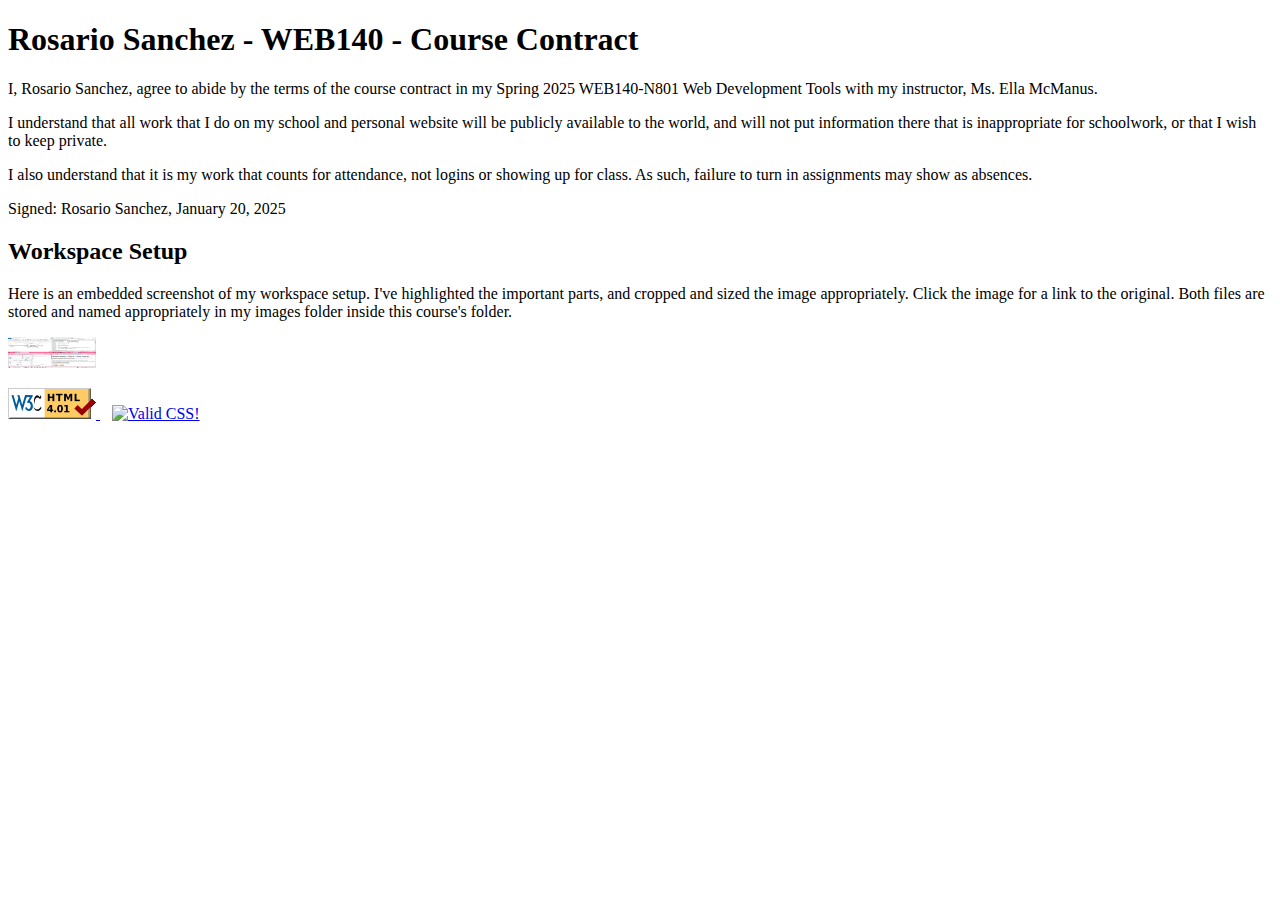
==== contract.html @ f3237adb "Add files via upload" ====
<!DOCTYPE html>
<html lang="en">
	<!--
	Course Conract

	Author: Rosario Sanchez
	Date:   2025-1-20

	Filename: template.html
	-->
<head>
	<meta charset="UTF-8">
	<meta name="viewport" content="width=device-width, initial-scale=1.0">
	<title>Rosario Sanchez - WEB140</title>
</head>

<body>
	<header><h1>Rosario Sanchez - WEB140 - Course Contract</h1></header>
	<p>I, Rosario Sanchez, agree to abide by the terms of the course contract in my 
	   Spring 2025 WEB140-N801 Web Development Tools with my instructor, Ms. Ella McManus.</p>
	<p>I understand that all work that I do on my school and personal website will be 
	   publicly available to the world, and will not put information there that is 
	   inappropriate for schoolwork, or that I wish to keep private.</p>
	<p>I also understand that it is my work that counts for attendance, not logins or showing 
	   up for class. As such, failure to turn in assignments may show as absences.</p>
	<p>Signed: Rosario Sanchez, January 20, 2025</p>
	
	<h2>Workspace Setup</h2>
	<p>Here is an embedded screenshot of my workspace setup. I've highlighted the important parts, 
	   and cropped and sized the image appropriately. Click the image for a link to the original. 
	   Both files are stored and named appropriately in my images folder inside this course's folder.</p>
	<p>
		<a href="images/workflow-annotations.jpeg" title="View the original image" style="background-color: transparent">
			<img src="images/workflow-annotations.jpeg" alt="Worflow annotations" style="border: none; width: 88px; height: 31px;">
		</a>
	</p>
	
	<footer>
		<div>
			<a href="http://validator.w3.org/check?uri=referer" style="background-color: transparent">
				<img src="images/valid-html401.png" alt="Valid HTML 4.01" style="border: none; width: 88px; height: 31px;">
			</a>
			&nbsp;&nbsp;
			<a href="http://jigsaw.w3.org/css-validator/check/referer" style="background-color: transparent">
				<img src="images/VCSS.png" alt="Valid CSS!" style="border: none; width: 88px; height: 31px;">
			</a>
		</div>
	</footer>
</body>

</html>
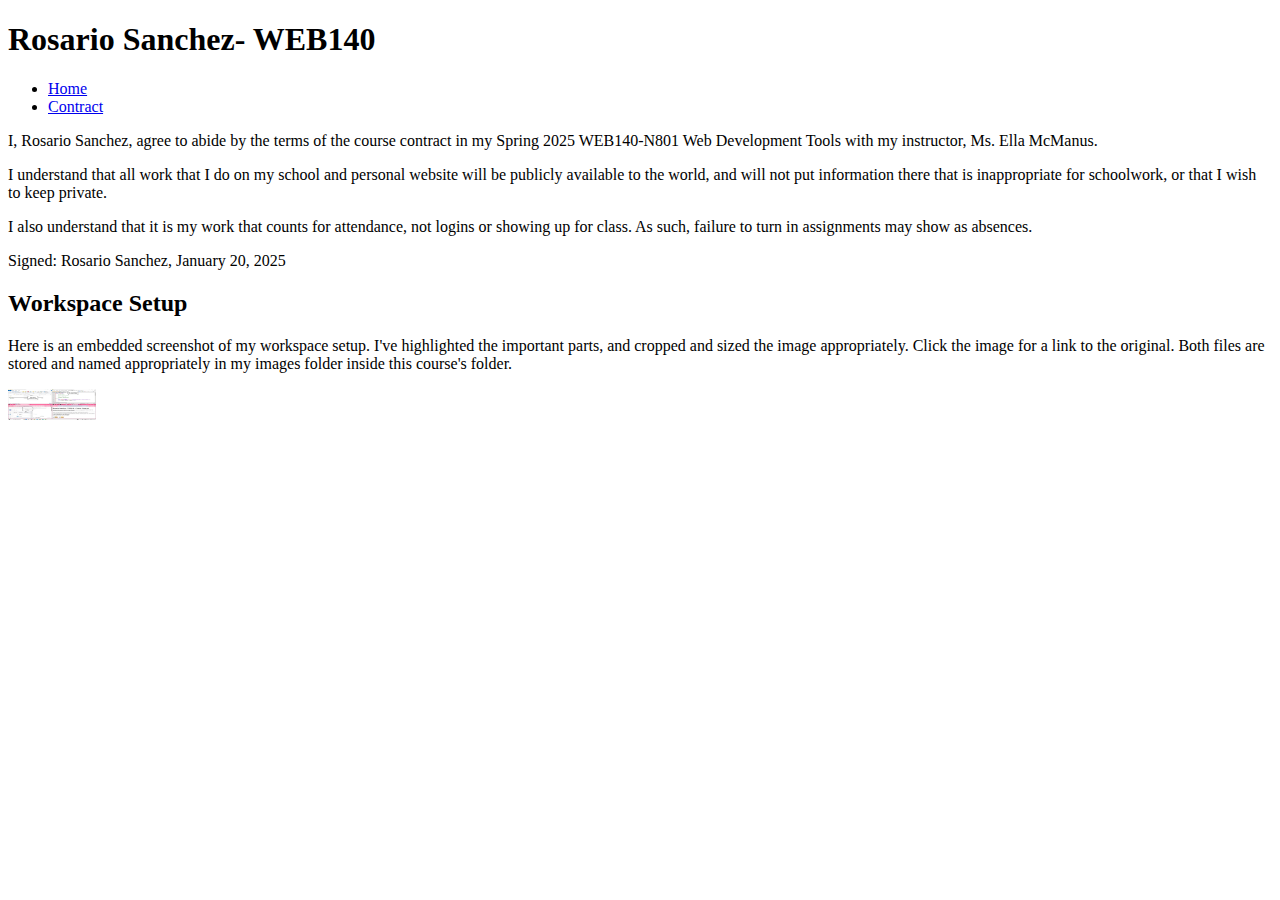
==== commit c135b9b7: "Add files via upload" ====
--- a/contract.html
+++ b/contract.html
@@ -12,39 +12,42 @@
 	<meta charset="UTF-8">
 	<meta name="viewport" content="width=device-width, initial-scale=1.0">
 	<title>Rosario Sanchez - WEB140</title>
+	<script src="https://lint.page/kit/67ff88.js" crossorigin="anonymous"></script>
 </head>
 
 <body>
-	<header><h1>Rosario Sanchez - WEB140 - Course Contract</h1></header>
-	<p>I, Rosario Sanchez, agree to abide by the terms of the course contract in my 
-	   Spring 2025 WEB140-N801 Web Development Tools with my instructor, Ms. Ella McManus.</p>
-	<p>I understand that all work that I do on my school and personal website will be 
-	   publicly available to the world, and will not put information there that is 
-	   inappropriate for schoolwork, or that I wish to keep private.</p>
-	<p>I also understand that it is my work that counts for attendance, not logins or showing 
-	   up for class. As such, failure to turn in assignments may show as absences.</p>
-	<p>Signed: Rosario Sanchez, January 20, 2025</p>
+	<header>
+		<h1>Rosario Sanchez- WEB140</h1>
+		<nav>
+			<ul>
+				<li><a href="index.html">Home</a></li>
+				<li><a href="contract.html">Contract</a></li>
+			</ul>
+		</nav>
+	</header>
 	
-	<h2>Workspace Setup</h2>
-	<p>Here is an embedded screenshot of my workspace setup. I've highlighted the important parts, 
-	   and cropped and sized the image appropriately. Click the image for a link to the original. 
-	   Both files are stored and named appropriately in my images folder inside this course's folder.</p>
-	<p>
-		<a href="images/workflow-annotations.jpeg" title="View the original image" style="background-color: transparent">
-			<img src="images/workflow-annotations.jpeg" alt="Worflow annotations" style="border: none; width: 88px; height: 31px;">
-		</a>
-	</p>
+	<main>
+		<p>I, Rosario Sanchez, agree to abide by the terms of the course contract in 
+		my Spring 2025 WEB140-N801 Web Development Tools with my instructor, Ms. Ella McManus.</p>
+		<p>I understand that all work that I do on my school and personal website will be 
+		publicly available to the world, and will not put information there that is 
+		inappropriate for schoolwork, or that I wish to keep private.</p>
+		<p>I also understand that it is my work that counts for attendance, not logins or showing 
+		up for class. As such, failure to turn in assignments may show as absences.</p>
+		<p>Signed: Rosario Sanchez, January 20, 2025</p>
+		
+		<h2>Workspace Setup</h2>
+		<p>Here is an embedded screenshot of my workspace setup. I've highlighted the important parts, 
+		and cropped and sized the image appropriately. Click the image for a link to the original. 
+		Both files are stored and named appropriately in my images folder inside this course's folder.</p>
+		<p>
+			<a href="images/workflow-annotations.jpeg" title="View the original image" style="background-color: transparent">
+				<img src="images/workflow-annotations.jpeg" alt="Worflow annotations" style="border: none; width: 88px; height: 31px;">
+			</a>
+		</p>
+	</main>
 	
 	<footer>
-		<div>
-			<a href="http://validator.w3.org/check?uri=referer" style="background-color: transparent">
-				<img src="images/valid-html401.png" alt="Valid HTML 4.01" style="border: none; width: 88px; height: 31px;">
-			</a>
-			&nbsp;&nbsp;
-			<a href="http://jigsaw.w3.org/css-validator/check/referer" style="background-color: transparent">
-				<img src="images/VCSS.png" alt="Valid CSS!" style="border: none; width: 88px; height: 31px;">
-			</a>
-		</div>
 	</footer>
 </body>
 
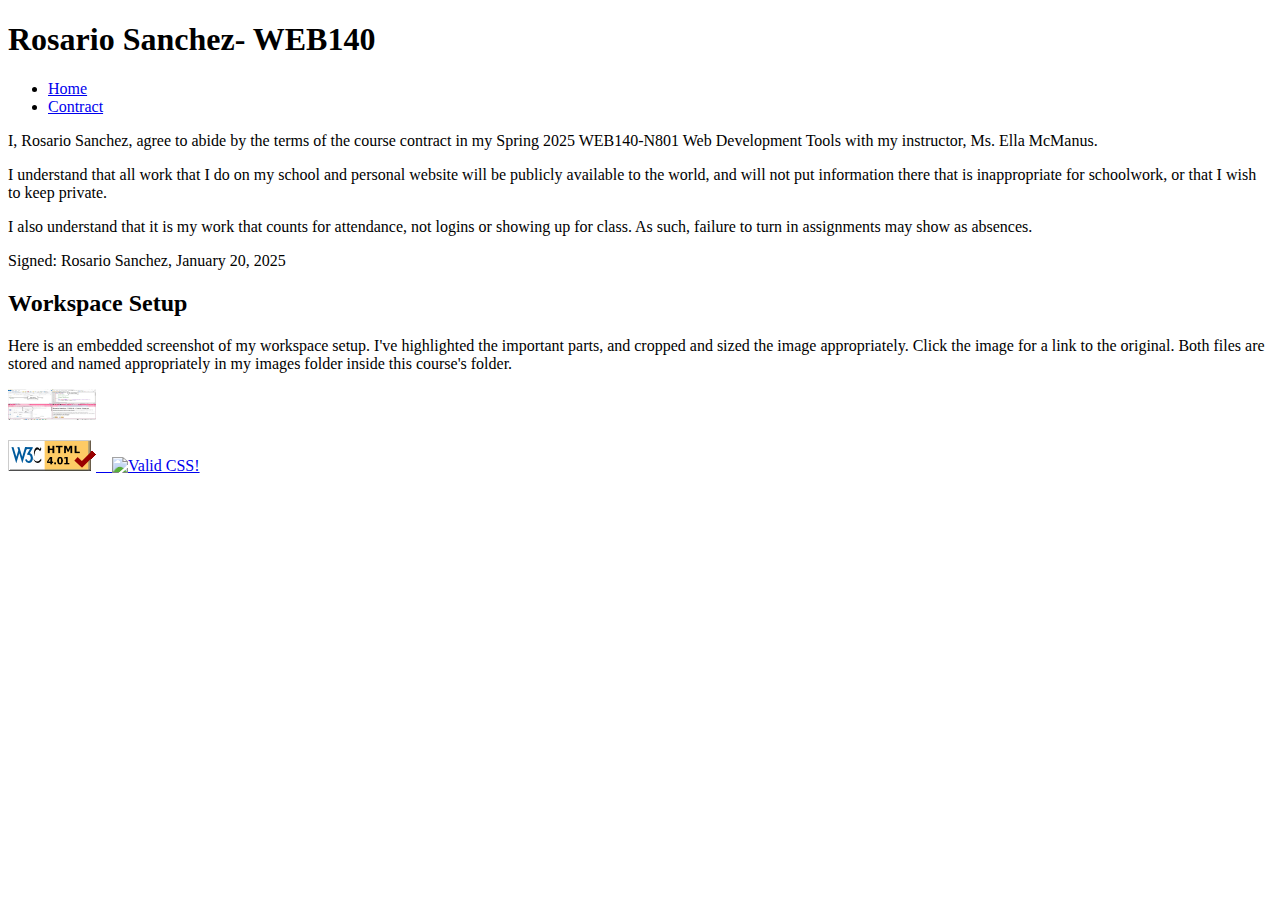
==== commit 68228d02: "Add files via upload" ====
--- a/contract.html
+++ b/contract.html
@@ -12,7 +12,6 @@
 	<meta charset="UTF-8">
 	<meta name="viewport" content="width=device-width, initial-scale=1.0">
 	<title>Rosario Sanchez - WEB140</title>
-	<script src="https://lint.page/kit/67ff88.js" crossorigin="anonymous"></script>
 </head>
 
 <body>
@@ -48,6 +47,14 @@
 	</main>
 	
 	<footer>
+		<div>
+			<a href="http://validator.w3.org/check?uri=referer" style="background-color: transparent;">
+				<img src="images/valid-html401.png" alt="Valid HTML 4.01" style="border: none; width: 88px; height: 31px;">
+			&nbsp;&nbsp;
+			<a href="http://jigsaw.w3.org/css-validator/check/referer" style="background-color: transparent;">
+				<img src="images/VCSS.png" alt="Valid CSS!" style="border: none; width: 88px; height: 31px;">
+			</a>
+		</div>
 	</footer>
 </body>
 
